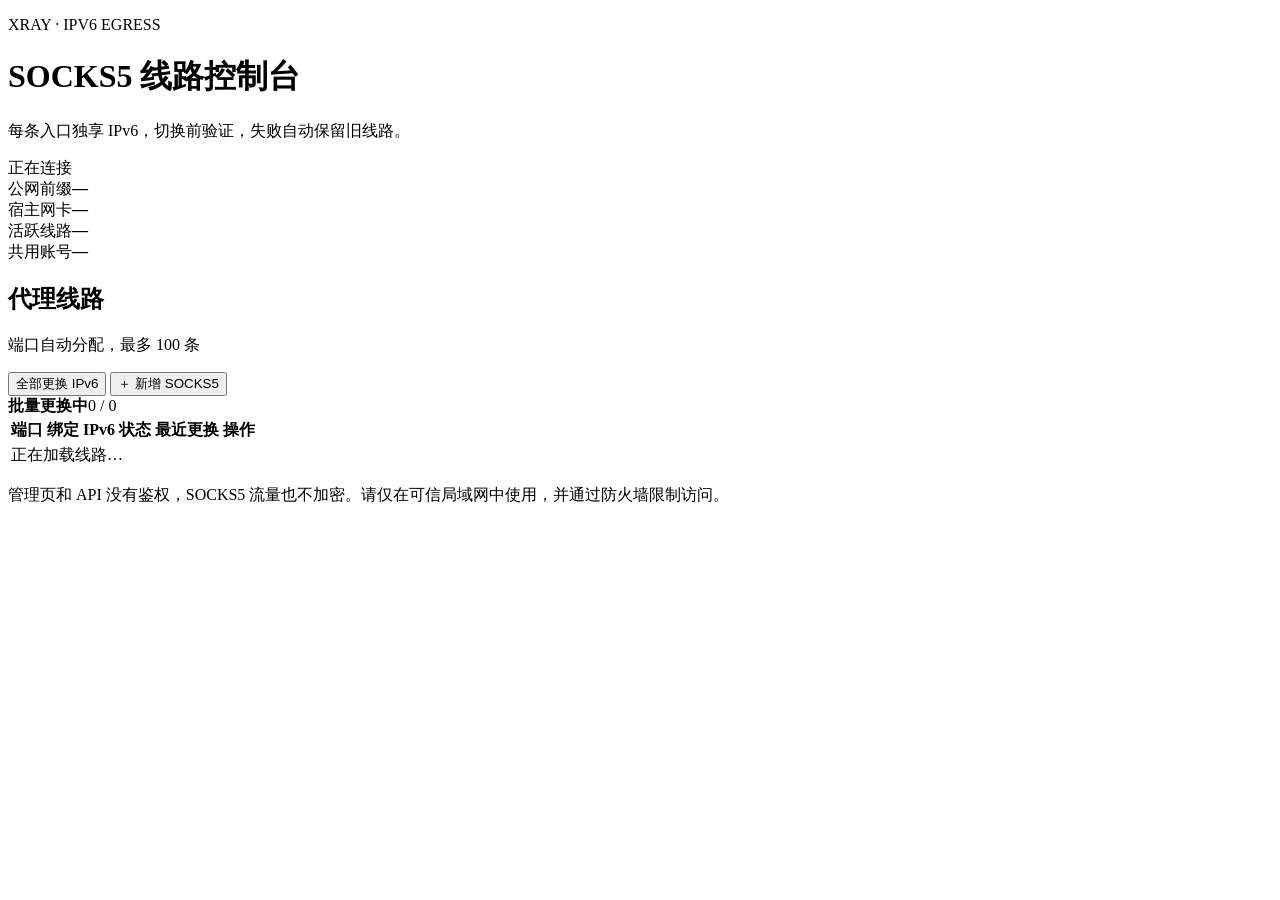
==== internal/panel/web/index.html @ c3545cb0 "Add IPv6 SOCKS5 Docker management panel" ====
<!doctype html>
<html lang="zh-CN">
<head>
  <meta charset="utf-8">
  <meta name="viewport" content="width=device-width,initial-scale=1">
  <title>IPv6 SOCKS5 管理面板</title>
  <link rel="stylesheet" href="/app.css">
</head>
<body>
  <div class="shell">
    <header class="hero">
      <div>
        <p class="eyebrow">XRAY · IPV6 EGRESS</p>
        <h1>SOCKS5 线路控制台</h1>
        <p class="subtitle">每条入口独享 IPv6，切换前验证，失败自动保留旧线路。</p>
      </div>
      <div id="healthBadge" class="health pending"><span></span>正在连接</div>
    </header>

    <section class="metrics" aria-label="系统状态">
      <article><span>公网前缀</span><strong id="prefix">—</strong></article>
      <article><span>宿主网卡</span><strong id="iface">—</strong></article>
      <article><span>活跃线路</span><strong id="proxyCount">—</strong></article>
      <article><span>共用账号</span><strong id="username">—</strong></article>
    </section>

    <section class="toolbar">
      <div>
        <h2>代理线路</h2>
        <p id="rangeHint">端口自动分配，最多 100 条</p>
      </div>
      <div class="actions">
        <button id="rotateAllBtn" class="button secondary">全部更换 IPv6</button>
        <button id="addBtn" class="button primary">＋ 新增 SOCKS5</button>
      </div>
    </section>

    <div id="jobPanel" class="job hidden">
      <div><strong>批量更换中</strong><span id="jobText">0 / 0</span></div>
      <div class="progress"><i id="jobProgress"></i></div>
    </div>

    <section class="tableWrap">
      <table>
        <thead><tr><th>端口</th><th>绑定 IPv6</th><th>状态</th><th>最近更换</th><th class="right">操作</th></tr></thead>
        <tbody id="proxyRows"><tr><td colspan="5" class="empty">正在加载线路…</td></tr></tbody>
      </table>
    </section>

    <p class="warning">管理页和 API 没有鉴权，SOCKS5 流量也不加密。请仅在可信局域网中使用，并通过防火墙限制访问。</p>
  </div>

  <dialog id="addDialog">
    <form method="dialog" id="addForm">
      <div class="dialogHead"><div><p class="eyebrow">NEW ROUTE</p><h3>新增 SOCKS5</h3></div><button value="cancel" class="iconBtn" aria-label="关闭">×</button></div>
      <label class="check"><input id="manualPort" type="checkbox"><span>手动指定端口</span></label>
      <label id="portField" class="field hidden"><span>端口</span><input id="portInput" type="number" min="1" max="65535" inputmode="numeric"></label>
      <p class="dialogNote">创建时会自动生成、绑定并验证新的公网 IPv6。</p>
      <div class="dialogActions"><button value="cancel" class="button ghost">取消</button><button id="confirmAdd" value="default" class="button primary">创建线路</button></div>
    </form>
  </dialog>

  <div id="toast" class="toast hidden"></div>
  <script src="/app.js" defer></script>
</body>
</html>
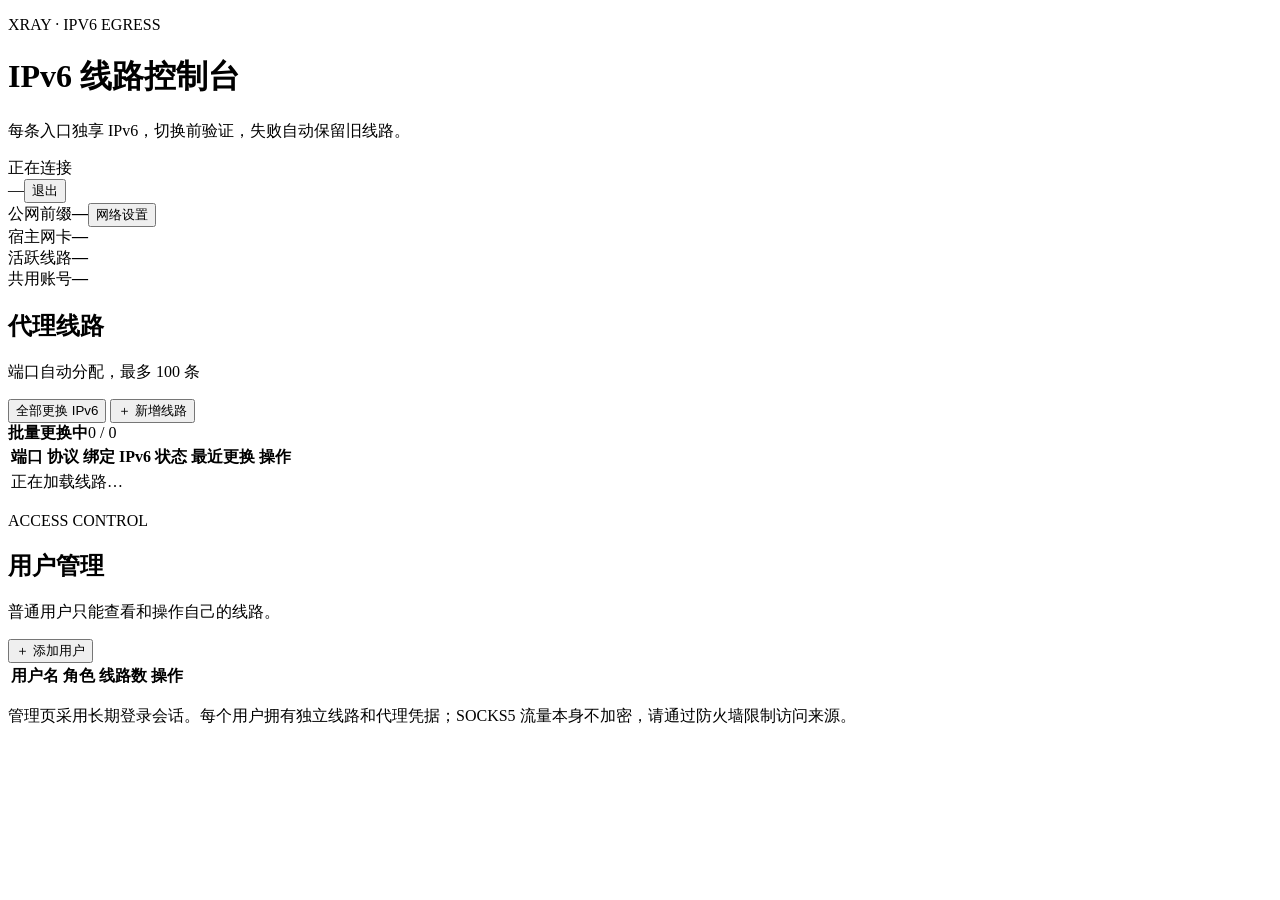
==== commit c6344fa2: "Add multi-user IPv6 proxy panel v2" ====
--- a/internal/panel/web/index.html
+++ b/internal/panel/web/index.html
@@ -3,22 +3,23 @@
 <head>
   <meta charset="utf-8">
   <meta name="viewport" content="width=device-width,initial-scale=1">
-  <title>IPv6 SOCKS5 管理面板</title>
+  <title>IPv6 代理管理面板</title>
   <link rel="stylesheet" href="/app.css">
+  <link rel="stylesheet" href="/prefix.css">
 </head>
 <body>
   <div class="shell">
     <header class="hero">
       <div>
         <p class="eyebrow">XRAY · IPV6 EGRESS</p>
-        <h1>SOCKS5 线路控制台</h1>
+        <h1>IPv6 线路控制台</h1>
         <p class="subtitle">每条入口独享 IPv6，切换前验证，失败自动保留旧线路。</p>
       </div>
-      <div id="healthBadge" class="health pending"><span></span>正在连接</div>
+      <div class="accountBar"><div id="healthBadge" class="health pending"><span></span>正在连接</div><span id="currentUser" class="accountName">—</span><button id="logoutBtn" class="smallBtn">退出</button></div>
     </header>
 
     <section class="metrics" aria-label="系统状态">
-      <article><span>公网前缀</span><strong id="prefix">—</strong></article>
+      <article class="prefixMetric"><span>公网前缀</span><strong id="prefix">—</strong><button id="editPrefixBtn" class="metricEdit">网络设置</button></article>
       <article><span>宿主网卡</span><strong id="iface">—</strong></article>
       <article><span>活跃线路</span><strong id="proxyCount">—</strong></article>
       <article><span>共用账号</span><strong id="username">—</strong></article>
@@ -31,7 +32,7 @@
       </div>
       <div class="actions">
         <button id="rotateAllBtn" class="button secondary">全部更换 IPv6</button>
-        <button id="addBtn" class="button primary">＋ 新增 SOCKS5</button>
+        <button id="addBtn" class="button primary">＋ 新增线路</button>
       </div>
     </section>
 
@@ -42,17 +43,26 @@
 
     <section class="tableWrap">
       <table>
-        <thead><tr><th>端口</th><th>绑定 IPv6</th><th>状态</th><th>最近更换</th><th class="right">操作</th></tr></thead>
-        <tbody id="proxyRows"><tr><td colspan="5" class="empty">正在加载线路…</td></tr></tbody>
+        <thead><tr><th>端口</th><th>协议</th><th>绑定 IPv6</th><th>状态</th><th>最近更换</th><th class="right">操作</th></tr></thead>
+        <tbody id="proxyRows"><tr><td colspan="6" class="empty">正在加载线路…</td></tr></tbody>
       </table>
     </section>
 
-    <p class="warning">管理页和 API 没有鉴权，SOCKS5 流量也不加密。请仅在可信局域网中使用，并通过防火墙限制访问。</p>
+    <section id="userAdmin" class="adminPanel hidden">
+      <div class="toolbar">
+        <div><p class="eyebrow">ACCESS CONTROL</p><h2>用户管理</h2><p>普通用户只能查看和操作自己的线路。</p></div>
+        <button id="addUserBtn" class="button secondary">＋ 添加用户</button>
+      </div>
+      <div class="tableWrap compact"><table><thead><tr><th>用户名</th><th>角色</th><th>线路数</th><th class="right">操作</th></tr></thead><tbody id="userRows"></tbody></table></div>
+    </section>
+
+    <p class="warning">管理页采用长期登录会话。每个用户拥有独立线路和代理凭据；SOCKS5 流量本身不加密，请通过防火墙限制访问来源。</p>
   </div>
 
   <dialog id="addDialog">
     <form method="dialog" id="addForm">
-      <div class="dialogHead"><div><p class="eyebrow">NEW ROUTE</p><h3>新增 SOCKS5</h3></div><button value="cancel" class="iconBtn" aria-label="关闭">×</button></div>
+      <div class="dialogHead"><div><p class="eyebrow">NEW ROUTE</p><h3>新增入站线路</h3></div><button value="cancel" class="iconBtn" aria-label="关闭">×</button></div>
+      <label class="field protocolField"><span>入站协议</span><select id="protocolInput"><option value="socks5">SOCKS5</option><option value="hy2">Hysteria2</option></select></label>
       <label class="check"><input id="manualPort" type="checkbox"><span>手动指定端口</span></label>
       <label id="portField" class="field hidden"><span>端口</span><input id="portInput" type="number" min="1" max="65535" inputmode="numeric"></label>
       <p class="dialogNote">创建时会自动生成、绑定并验证新的公网 IPv6。</p>
@@ -60,6 +70,26 @@
     </form>
   </dialog>
 
+  <dialog id="userDialog">
+    <form method="dialog" id="userForm">
+      <div class="dialogHead"><div><p class="eyebrow">NEW USER</p><h3>添加普通用户</h3></div><button value="cancel" class="iconBtn" aria-label="关闭">×</button></div>
+      <label class="field prefixField"><span>用户名</span><input id="newUsername" type="text" minlength="3" maxlength="32" pattern="[A-Za-z0-9._-]+" autocomplete="off" required></label>
+      <label class="field networkField"><span>密码</span><input id="newPassword" type="password" minlength="6" maxlength="128" autocomplete="new-password" required></label>
+      <p class="dialogNote">该账号同时作为其新建 SOCKS5/HY2 线路的认证凭据。用户之间不能查看或操作对方线路。</p>
+      <div class="dialogActions"><button value="cancel" class="button ghost">取消</button><button id="confirmUser" value="default" class="button primary">创建用户</button></div>
+    </form>
+  </dialog>
+
+  <dialog id="prefixDialog">
+    <form method="dialog" id="prefixForm">
+      <div class="dialogHead"><div><p class="eyebrow">NETWORK</p><h3>修改 IPv6 网络</h3></div><button value="cancel" class="iconBtn" aria-label="关闭">×</button></div>
+      <label class="field prefixField"><span>网卡</span><input id="interfaceInput" type="text" spellcheck="false" placeholder="例如 eth0，留空自动识别"></label>
+      <label class="field networkField"><span>IPv6 前缀</span><input id="prefixInput" type="text" spellcheck="false" placeholder="例如 2408:1234:5678:9abc::/64"></label>
+      <p class="dialogNote">保存后会为所有线路生成新 IPv6，验证通过后切换。网卡和前缀都留空可恢复自动识别。</p>
+      <div class="dialogActions"><button value="cancel" class="button ghost">取消</button><button id="confirmPrefix" value="default" class="button primary">保存并切换</button></div>
+    </form>
+  </dialog>
+
   <div id="toast" class="toast hidden"></div>
   <script src="/app.js" defer></script>
 </body>
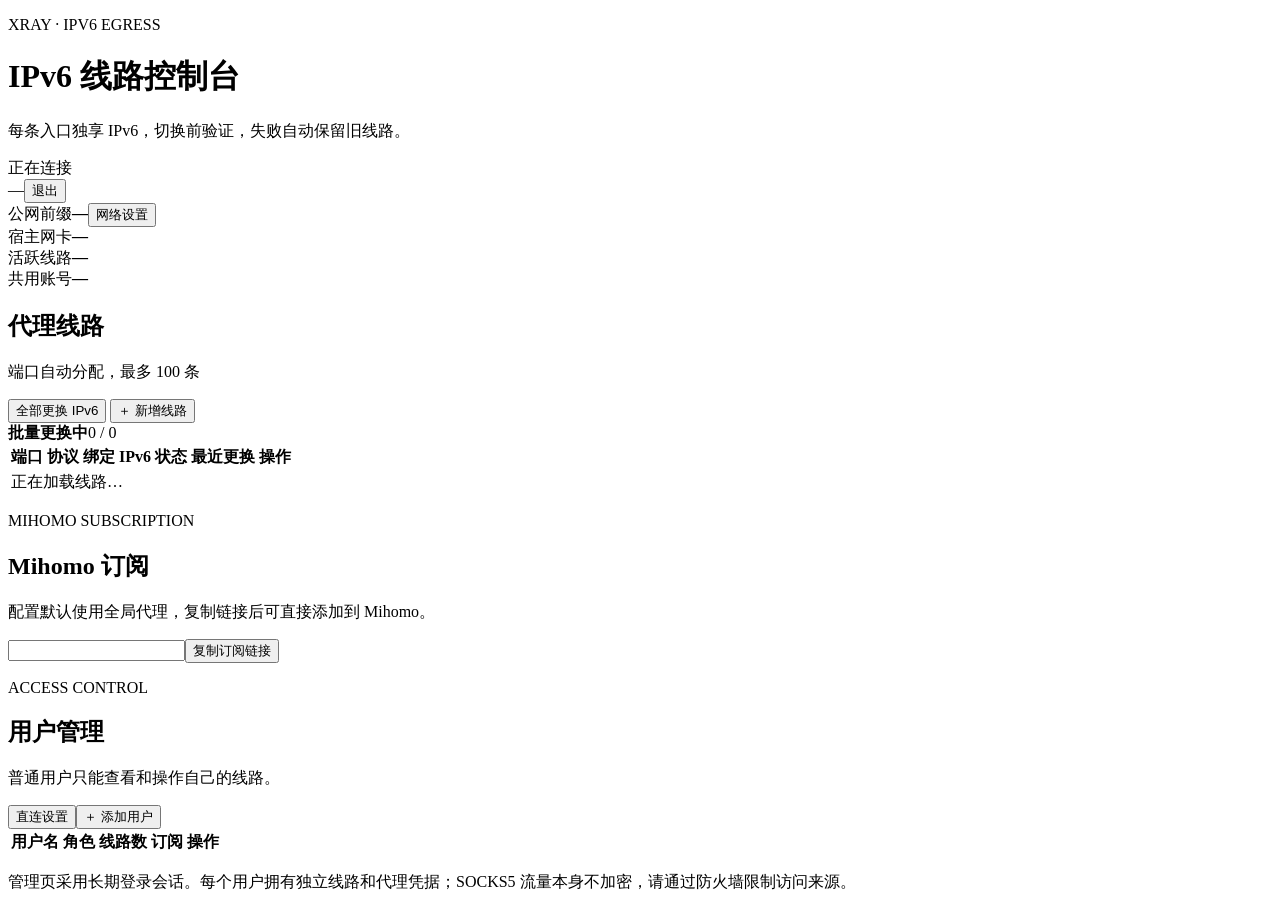
==== commit d6d1a038: "Release IPv6 proxy panel v3" ====
--- a/internal/panel/web/index.html
+++ b/internal/panel/web/index.html
@@ -19,8 +19,8 @@
     </header>
 
     <section class="metrics" aria-label="系统状态">
-      <article class="prefixMetric"><span>公网前缀</span><strong id="prefix">—</strong><button id="editPrefixBtn" class="metricEdit">网络设置</button></article>
-      <article><span>宿主网卡</span><strong id="iface">—</strong></article>
+      <article id="networkPrefixMetric" class="prefixMetric"><span>公网前缀</span><strong id="prefix">—</strong><button id="editPrefixBtn" class="metricEdit">网络设置</button></article>
+      <article id="networkInterfaceMetric"><span>宿主网卡</span><strong id="iface">—</strong></article>
       <article><span>活跃线路</span><strong id="proxyCount">—</strong></article>
       <article><span>共用账号</span><strong id="username">—</strong></article>
     </section>
@@ -48,12 +48,17 @@
       </table>
     </section>
 
+    <section class="subscriptionPanel">
+      <div><p class="eyebrow">MIHOMO SUBSCRIPTION</p><h2>Mihomo 订阅</h2><p>配置默认使用全局代理，复制链接后可直接添加到 Mihomo。</p></div>
+      <div class="subscriptionCopy"><input id="subscriptionUrl" type="text" readonly aria-label="Mihomo 订阅链接"><button id="copySubscriptionBtn" class="button secondary">复制订阅链接</button></div>
+    </section>
+
     <section id="userAdmin" class="adminPanel hidden">
       <div class="toolbar">
         <div><p class="eyebrow">ACCESS CONTROL</p><h2>用户管理</h2><p>普通用户只能查看和操作自己的线路。</p></div>
-        <button id="addUserBtn" class="button secondary">＋ 添加用户</button>
+        <div class="actions"><button id="directSettingsBtn" class="button secondary">直连设置</button><button id="addUserBtn" class="button secondary">＋ 添加用户</button></div>
       </div>
-      <div class="tableWrap compact"><table><thead><tr><th>用户名</th><th>角色</th><th>线路数</th><th class="right">操作</th></tr></thead><tbody id="userRows"></tbody></table></div>
+      <div class="tableWrap compact"><table><thead><tr><th>用户名</th><th>角色</th><th>线路数</th><th>订阅</th><th class="right">操作</th></tr></thead><tbody id="userRows"></tbody></table></div>
     </section>
 
     <p class="warning">管理页采用长期登录会话。每个用户拥有独立线路和代理凭据；SOCKS5 流量本身不加密，请通过防火墙限制访问来源。</p>
@@ -62,10 +67,12 @@
   <dialog id="addDialog">
     <form method="dialog" id="addForm">
       <div class="dialogHead"><div><p class="eyebrow">NEW ROUTE</p><h3>新增入站线路</h3></div><button value="cancel" class="iconBtn" aria-label="关闭">×</button></div>
-      <label class="field protocolField"><span>入站协议</span><select id="protocolInput"><option value="socks5">SOCKS5</option><option value="hy2">Hysteria2</option></select></label>
+      <label class="field protocolField"><span>分配给账号</span><select id="proxyOwnerInput"></select></label>
+      <label class="field protocolField"><span>入站协议</span><select id="protocolInput"><option value="hy2">Hysteria2</option><option value="socks5">SOCKS5</option></select></label>
+      <label class="field protocolField"><span>创建数量</span><input id="proxyCountInput" type="number" min="1" max="100" value="1" inputmode="numeric" required></label>
       <label class="check"><input id="manualPort" type="checkbox"><span>手动指定端口</span></label>
       <label id="portField" class="field hidden"><span>端口</span><input id="portInput" type="number" min="1" max="65535" inputmode="numeric"></label>
-      <p class="dialogNote">创建时会自动生成、绑定并验证新的公网 IPv6。</p>
+      <p class="dialogNote">管理员可以为指定账号批量创建线路。数量大于 1 时端口自动分配，每条线路都会生成并验证独立的公网 IPv6。</p>
       <div class="dialogActions"><button value="cancel" class="button ghost">取消</button><button id="confirmAdd" value="default" class="button primary">创建线路</button></div>
     </form>
   </dialog>
@@ -75,7 +82,7 @@
       <div class="dialogHead"><div><p class="eyebrow">NEW USER</p><h3>添加普通用户</h3></div><button value="cancel" class="iconBtn" aria-label="关闭">×</button></div>
       <label class="field prefixField"><span>用户名</span><input id="newUsername" type="text" minlength="3" maxlength="32" pattern="[A-Za-z0-9._-]+" autocomplete="off" required></label>
       <label class="field networkField"><span>密码</span><input id="newPassword" type="password" minlength="6" maxlength="128" autocomplete="new-password" required></label>
-      <p class="dialogNote">该账号同时作为其新建 SOCKS5/HY2 线路的认证凭据。用户之间不能查看或操作对方线路。</p>
+      <p class="dialogNote">创建账号时会自动建立 10 条 Hysteria2 线路，并生成独立的 Mihomo 订阅链接。用户之间不能查看或操作对方线路。</p>
       <div class="dialogActions"><button value="cancel" class="button ghost">取消</button><button id="confirmUser" value="default" class="button primary">创建用户</button></div>
     </form>
   </dialog>
@@ -90,6 +97,15 @@
     </form>
   </dialog>
 
+  <dialog id="directDialog">
+    <form method="dialog" id="directForm">
+      <div class="dialogHead"><div><p class="eyebrow">DIRECT RULES</p><h3>直连设置</h3></div><button value="cancel" class="iconBtn" aria-label="关闭">×</button></div>
+      <label class="field"><span>需要直连的域名、IP 或 CIDR（每行一项）</span><textarea id="directRulesInput" rows="10" spellcheck="false" placeholder="example.com&#10;1.1.1.1&#10;192.168.50.0/24"></textarea></label>
+      <p class="dialogNote">保存后应用到所有账号的 Mihomo 订阅配置。域名会同时匹配其子域名。</p>
+      <div class="dialogActions"><button value="cancel" class="button ghost">取消</button><button id="confirmDirect" value="default" class="button primary">保存设置</button></div>
+    </form>
+  </dialog>
+
   <div id="toast" class="toast hidden"></div>
   <script src="/app.js" defer></script>
 </body>
